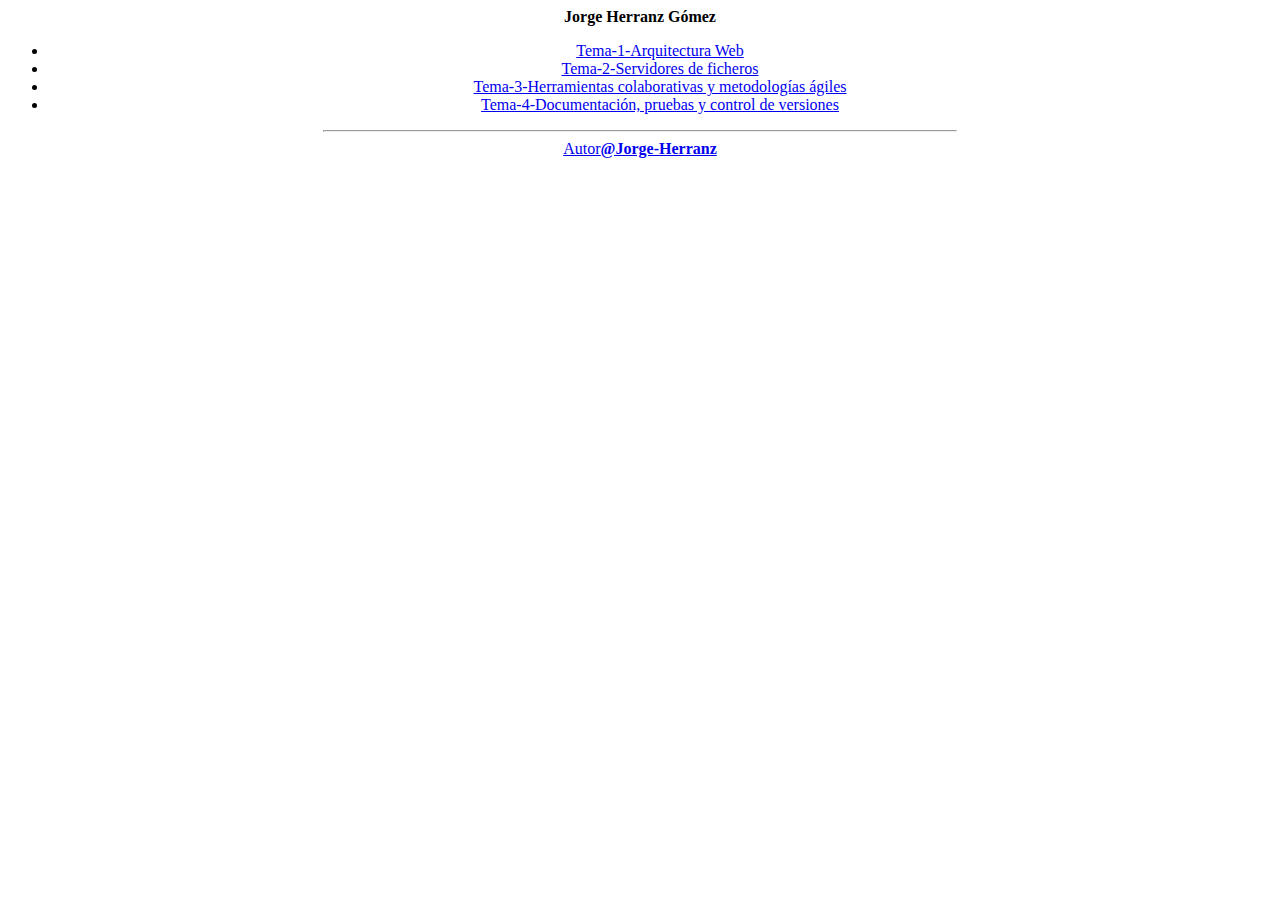
==== index.html @ b2a3f9a6 "primera subida"" ====
<!DOCTYPE html>
<html lang="en">
  <head>
    <meta charset="UTF-8" />
    <meta http-equiv="X-UA-Compatible" content="IE=edge" />
    <meta name="viewport" content="width=device-width, initial-scale=1.0" />
    <!--Fuente encabezado-->
    <link rel="preconnect" href="https://fonts.googleapis.com">
    <link rel="preconnect" href="https://fonts.gstatic.com" crossorigin>
    <link href="https://fonts.googleapis.com/css2?family=Shadows+Into+Light&display=swap" rel="stylesheet">
    <!--Fuente botones-->
    <link rel="preconnect" href="https://fonts.googleapis.com">
    <link rel="preconnect" href="https://fonts.gstatic.com" crossorigin>
    <link href="https://fonts.googleapis.com/css2?family=Rampart+One&display=swap" rel="stylesheet"> 
    
    <title>DAWP</title>
  </head>
  <body>
    <link href='CSS/style.css' rel='stylesheet' type='text/css'>

    <div id="message" align="center"><strong>Jorge Herranz Gómez</strong></div>
     
    <div id="page-wrap" align="center">
        <div id="all">
                <ul>
                    <li><a href="tema1.html">Tema-1-Arquitectura Web</a></li>
                    <li><a href="tema2.html">Tema-2-Servidores de ficheros</a></li>
                    <li><a href="tema3.html">Tema-3-Herramientas colaborativas y metodologías ágiles</a></li>
                    <li><a href="tema4.html">Tema-4-Documentación, pruebas y control de versiones</a></li>
                </ul>
        </div>
    </div>
    <div id="Herranz" align="center">
      <hr width="50%">
        <a href="https://herranzz.github.io/dapw/" target="_blank" id="Herranz">Autor<strong>@Jorge-Herranz</strong></a>
    </div>
  </body>
</html>
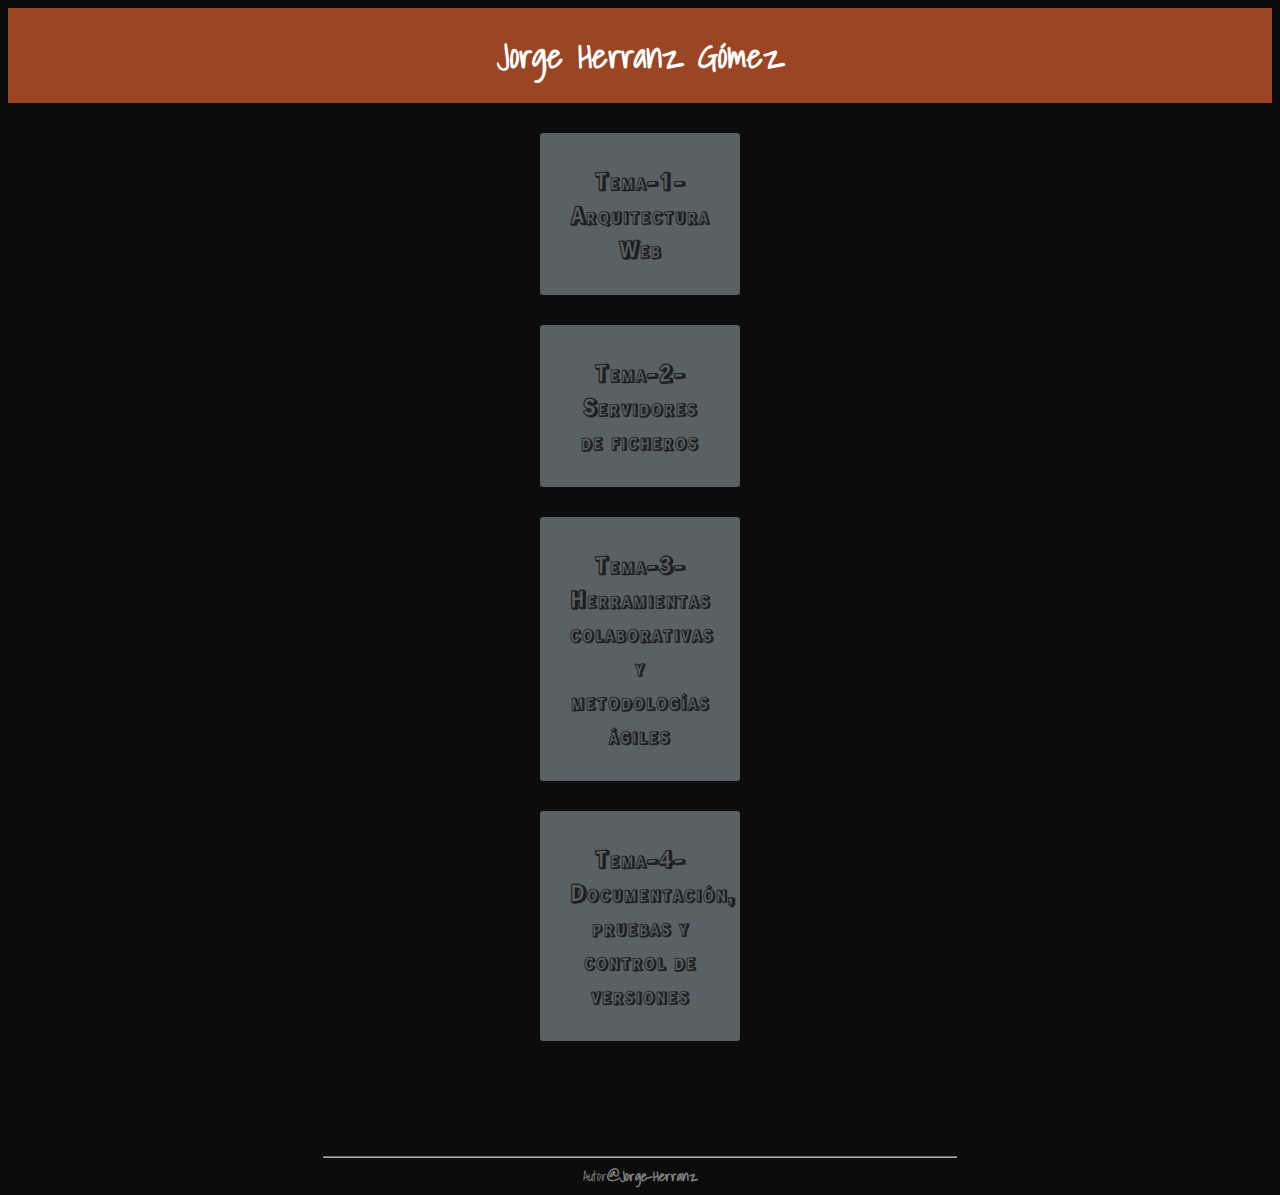
==== commit 0f99f500: "cambio de link css" ====
--- a/index.html
+++ b/index.html
@@ -16,7 +16,7 @@
     <title>DAWP</title>
   </head>
   <body>
-    <link href='CSS/style.css' rel='stylesheet' type='text/css'>
+    <link href='css/style.css' rel='stylesheet' type='text/css'>
 
     <div id="message" align="center"><strong>Jorge Herranz Gómez</strong></div>
      
--- a/css/style.css
+++ b/css/style.css
@@ -0,0 +1,121 @@
+body {
+    background-color: #0c0c0c;
+    font-size: 20px;
+}
+
+#message {
+    font-family: 'Shadows Into Light';
+    font-size: 34px;
+    color: rgb(255, 255, 255);
+    padding: 20px;
+    margin-top: 0px;
+    background-color: #9a4523;
+}
+
+.container{
+    display: flex;
+}
+
+.ima {
+    width: 10%;
+    margin-left: 40px;
+}
+
+#logo {
+    width: 220px;
+}
+
+.caja {
+    margin-top: -220px;
+    margin-right: 20%;
+    
+    color: #fff;
+    width: 80%;
+}
+
+.menu a li{
+    color: rgb(148, 138, 125);
+}
+
+.tema{
+    color: rgb(148, 138, 125);
+}
+
+.menu {
+    border: 1px solid #dcdcde;
+    width: 20%;
+    margin: 50px;
+    height: 50%;
+    padding: 7px;
+}
+
+u{
+    color:#9a4523
+}
+
+p strong {
+    color:#9a4523;
+}
+
+#all > ul {
+    list-style: none;
+    float: center;
+    width: 200px;
+    padding: 0 30px 0 30px;
+    align-items: center;
+}
+
+#all a {
+    text-decoration: none;
+    display: block;
+    padding: 30px;
+    background-color: #5a6164;
+    border-radius: 3px;
+    color: #201e1e;
+    text-align: center;
+    margin: 0 0 3px 0;
+    font-family: 'Rampart One';
+    font-weight: bold;
+    font-size: 23px;
+    font-variant: small-caps;
+    font-weight: bold;
+    margin-top: 30px;
+}
+
+#all:hover a {
+    opacity: 1.0;
+}
+
+#all:hover ul:hover a {
+    opacity: 0.5;
+}
+
+#all:hover ul:hover a:hover {
+    opacity: 1;
+}
+
+#all:active a {
+    opacity: 1.0;
+}
+
+#all:active ul:active a {
+    opacity: 0.5;
+}
+
+#all:active ul:active a:active {
+    opacity: 0.9;
+}
+
+#Herranz {
+    font-family: 'Shadows Into Light';
+    font-size: 14px;
+    color: #fff;
+    margin-top: 115px;
+    cursor: 10px;
+    text-decoration: none;
+    opacity: 0.7;
+}
+
+#Herranz:hover {
+    opacity: 0.9;
+}